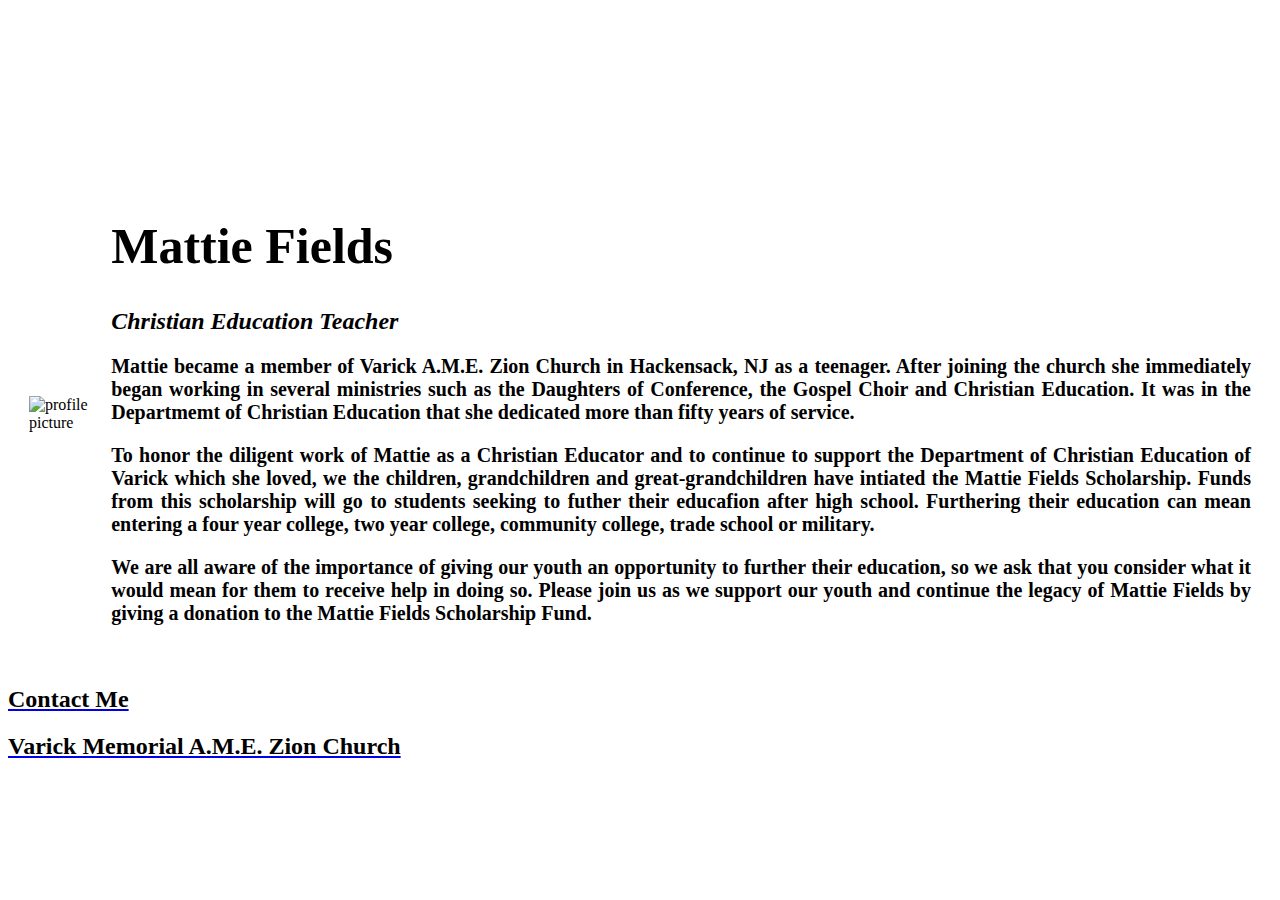
==== index.html @ b54bc1e9 "Update index.html" ====
<!DOCTYPE html>
<html lang="en" dir="ltr">
<head>

  <meta charset="utf-8">
  <title><h1>Mattie Fields Christian Education Scholarship</h1></title>
  <link rel="stylesheet" href="style.css">

</head>

<body>

  <center>
  <video align width="500"autoplay loop >
  <source src="/videos/prayingwbible1.mp4" type="video/mp4">

</video>  </center>
  <table cellspacing="20">
    <tr>
      <td><img src="images/mattie.png" alt="profile picture"></td>
      <td><h1>Mattie Fields</h1>
      <p><h2><em><strong>Christian Education Teacher</strong></em></h2></p>
      <p style="text-align: justify;"><strong> Mattie became a member of Varick A.M.E. Zion Church in Hackensack, NJ as
        a teenager. After joining the church she immediately began working in several ministries such
        as the Daughters of Conference, the Gospel Choir and Christian Education.  It was in the
        Departmemt of Christian Education that she dedicated more than fifty years of service.</strong>
      </p>
      <p style="text-align: justify;"><strong>To honor the diligent work of Mattie as a Christian Educator and to continue to
      support the Department of Christian Education of Varick which she loved, we the children,
      grandchildren and great-grandchildren have intiated the Mattie Fields Scholarship. Funds
      from this scholarship will go to students seeking to futher their educafion after high school.
      Furthering their education can mean entering a four year college, two year college, community
      college, trade school or military.</strong></p>
      <p style="text-align: justify;"><strong>We are all aware of the importance of giving our
       youth an opportunity to further their education, so we ask that you consider what it would
       mean for them to receive help in doing so.  Please join us as we support our youth and
       continue the legacy of Mattie Fields by giving a donation to the Mattie Fields Scholarship Fund.
      </strong></p>
    </td>
    </tr>
  </table>

      <a href="contact.html"><h2>Contact Me</h2></a>
      <a href="https://www.vmamez.org/about-us/church-history/"><h2>Varick Memorial A.M.E. Zion Church</h2></a>
</body>


</html>
---- style.css ----
body {

  background-image: url('./images/cherryblossoms.jpg');
}

hr {

  border-style: dotted none none;
  border-color: gray;
  border-width: 7px;
  height:15px;
  width: 150px;

}
h1 {

  color:#000000 ; font-family: cursive; font-weight: bold; font-size: 50px

}



h3 {

  color:#66BFBF;font-size: 25px

}

p {

  font-size: 20px

}
h2 {

  color:#000000;

}
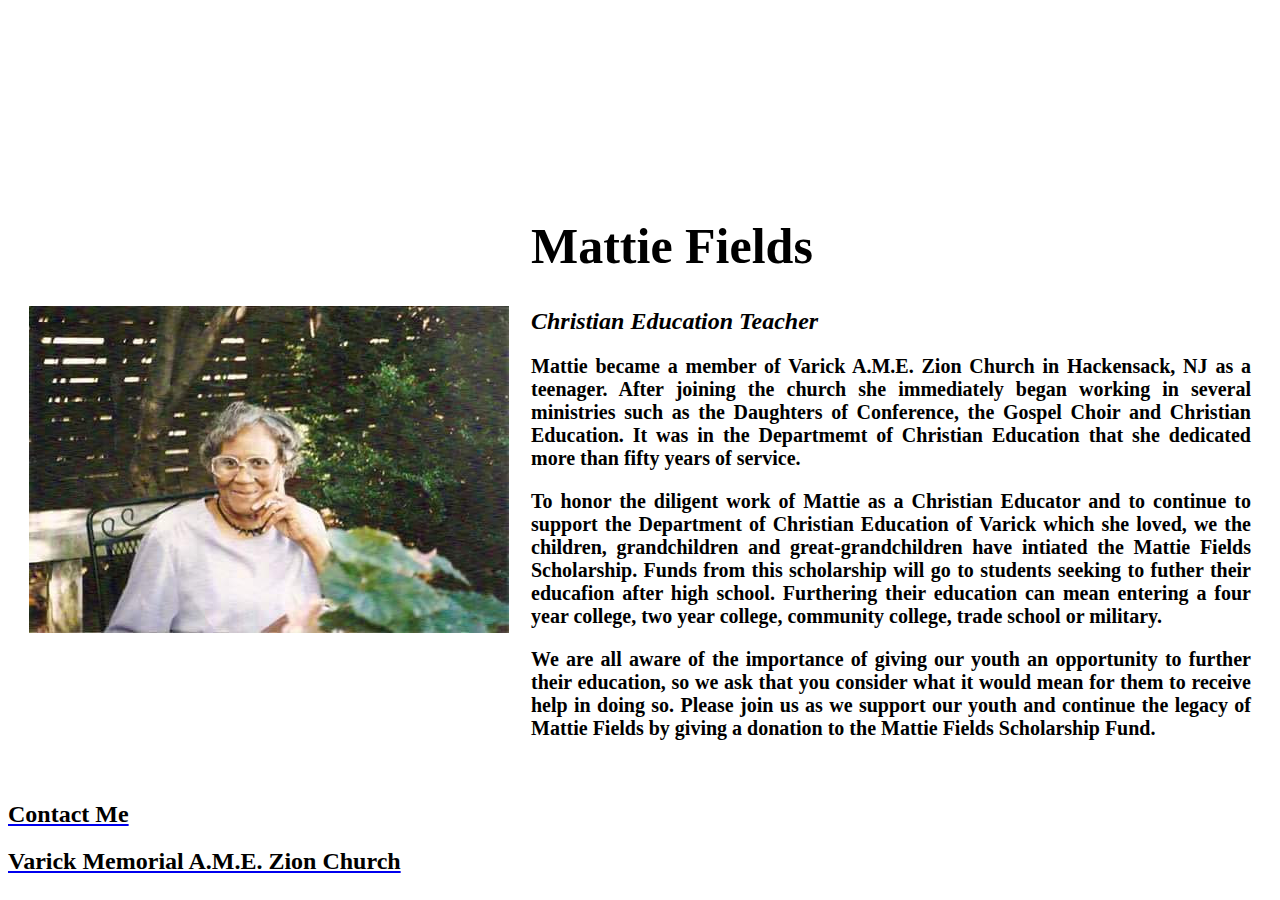
==== commit 08e807b1: "Update index.html" ====
--- a/index.html
+++ b/index.html
@@ -17,7 +17,7 @@
 </video>  </center>
   <table cellspacing="20">
     <tr>
-      <td><img src="images/mattie.png" alt="profile picture"></td>
+      <td><img src="mattie.png" alt="profile picture"></td>
       <td><h1>Mattie Fields</h1>
       <p><h2><em><strong>Christian Education Teacher</strong></em></h2></p>
       <p style="text-align: justify;"><strong> Mattie became a member of Varick A.M.E. Zion Church in Hackensack, NJ as
--- a/style.css
+++ b/style.css
@@ -1,6 +1,6 @@
 body {
 
-  background-image: url('./images/cherryblossoms.jpg');
+  background-image: url("./images/cherryblossoms.png");
 }
 
 hr {
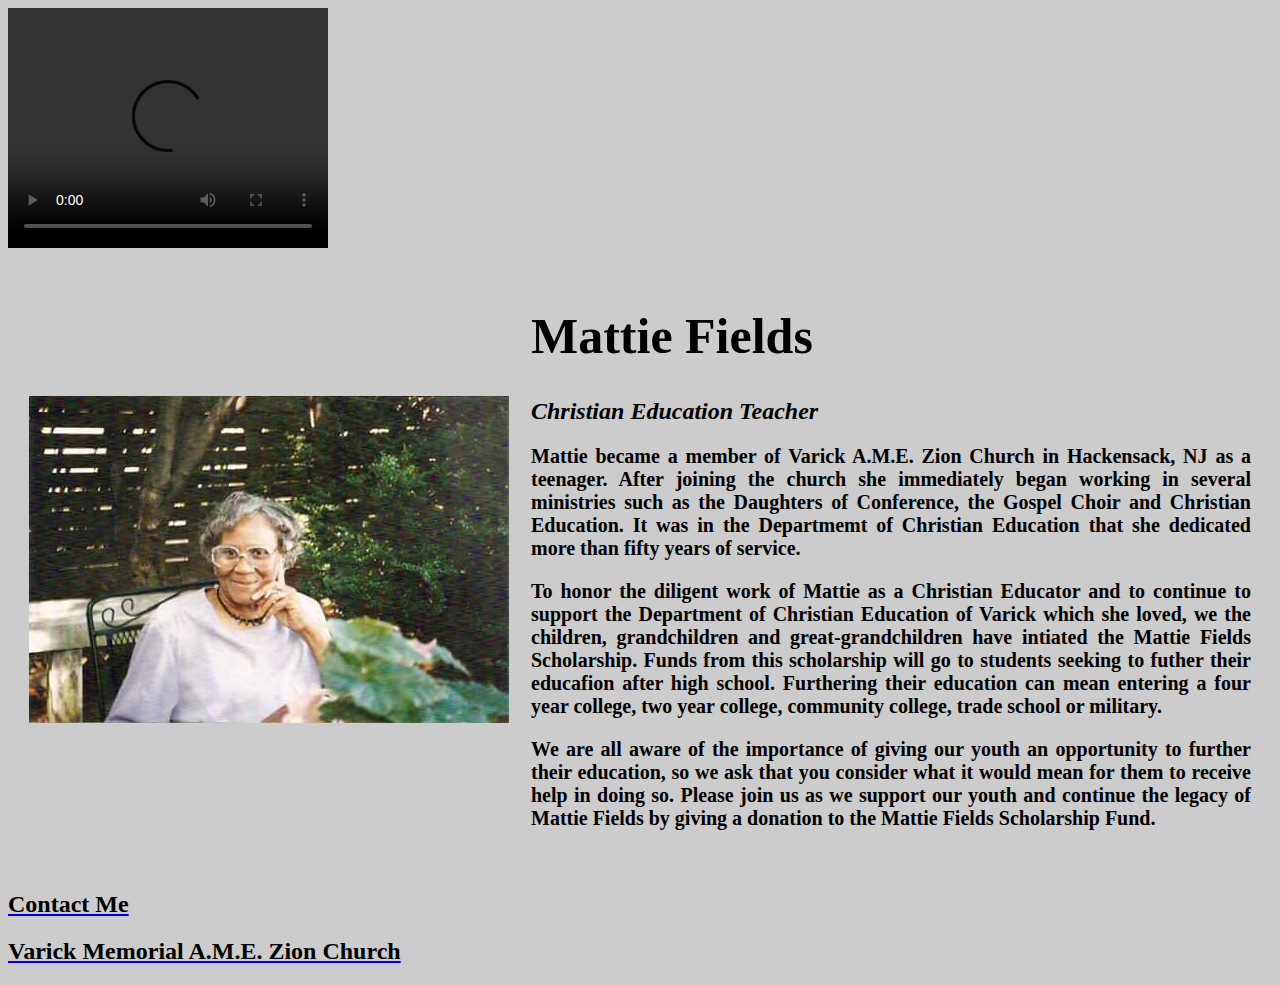
==== commit 8d7056d1: "Update index.html" ====
--- a/index.html
+++ b/index.html
@@ -5,16 +5,22 @@
   <meta charset="utf-8">
   <title><h1>Mattie Fields Christian Education Scholarship</h1></title>
   <link rel="stylesheet" href="style.css">
-
+<style> 
+    body {
+     background-image: url("cherryblossoms.png");
+    background-color: #cccccc;
+    }
+</style>
+    
 </head>
 
 <body>
-
-  <center>
-  <video align width="500"autoplay loop >
-  <source src="/videos/prayingwbible1.mp4" type="video/mp4">
-
-</video>  </center>
+<div class="video">  
+  <video width="320" height="240" controls>
+    <source src="prayingwbible1.mp4" type="video/mp4">
+</video>
+</div>
+  
   <table cellspacing="20">
     <tr>
       <td><img src="mattie.png" alt="profile picture"></td>
--- a/style.css
+++ b/style.css
@@ -1,6 +1,6 @@
 body {
 
-  background-image: url("./images/cherryblossoms.png");
+  background-image: url("cherryblossoms.png");
 }
 
 hr {
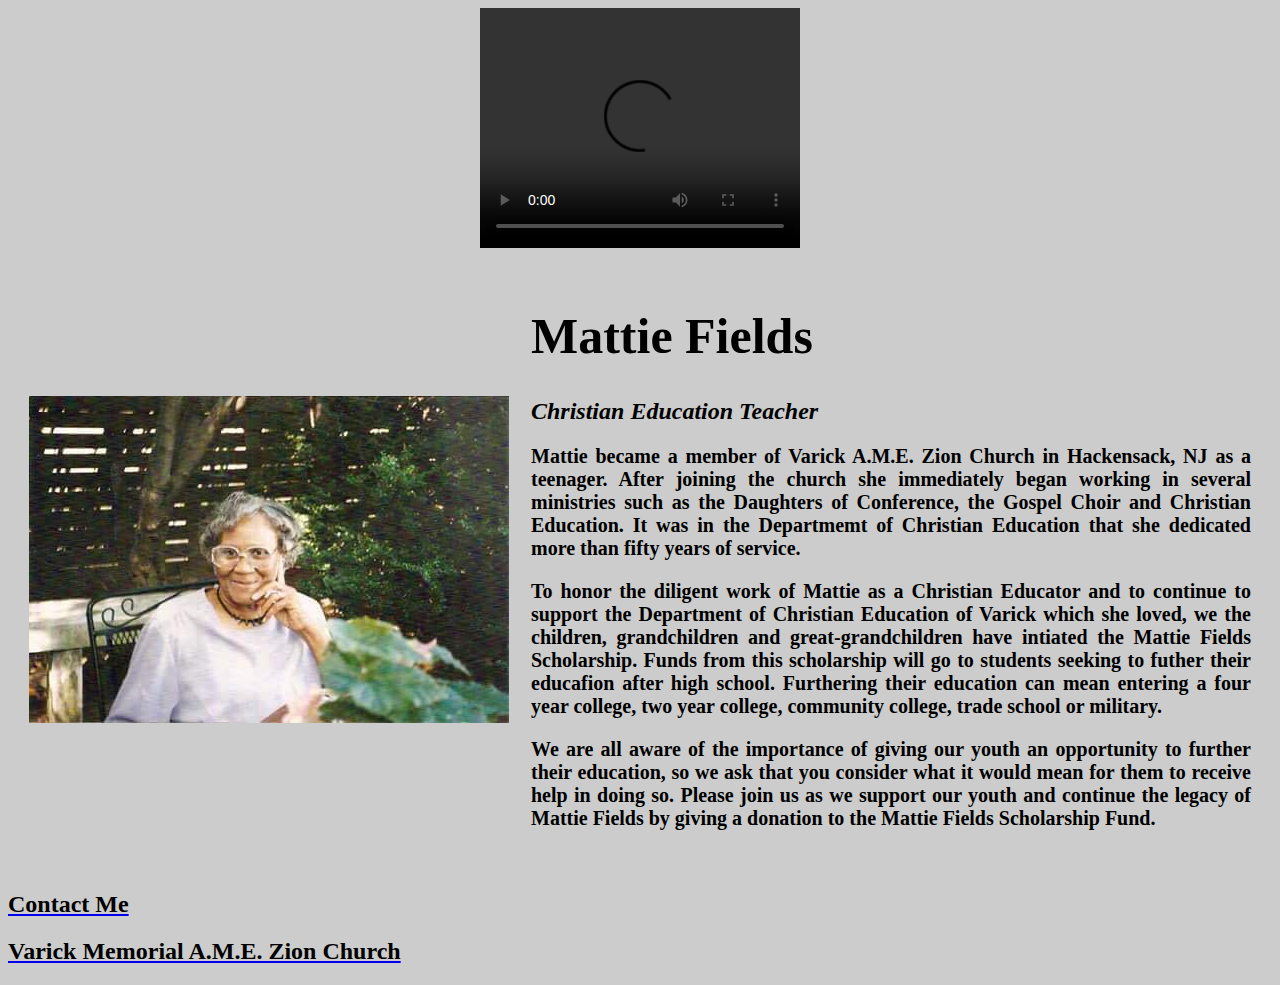
==== commit 616efb43: "Update index.html" ====
--- a/index.html
+++ b/index.html
@@ -16,9 +16,11 @@
 
 <body>
 <div class="video">  
-  <video width="320" height="240" controls>
+  <center>
+  <video width="320" height="240" controls autoplay>
     <source src="prayingwbible1.mp4" type="video/mp4">
-</video>
+   </video> 
+  </center>
 </div>
   
   <table cellspacing="20">
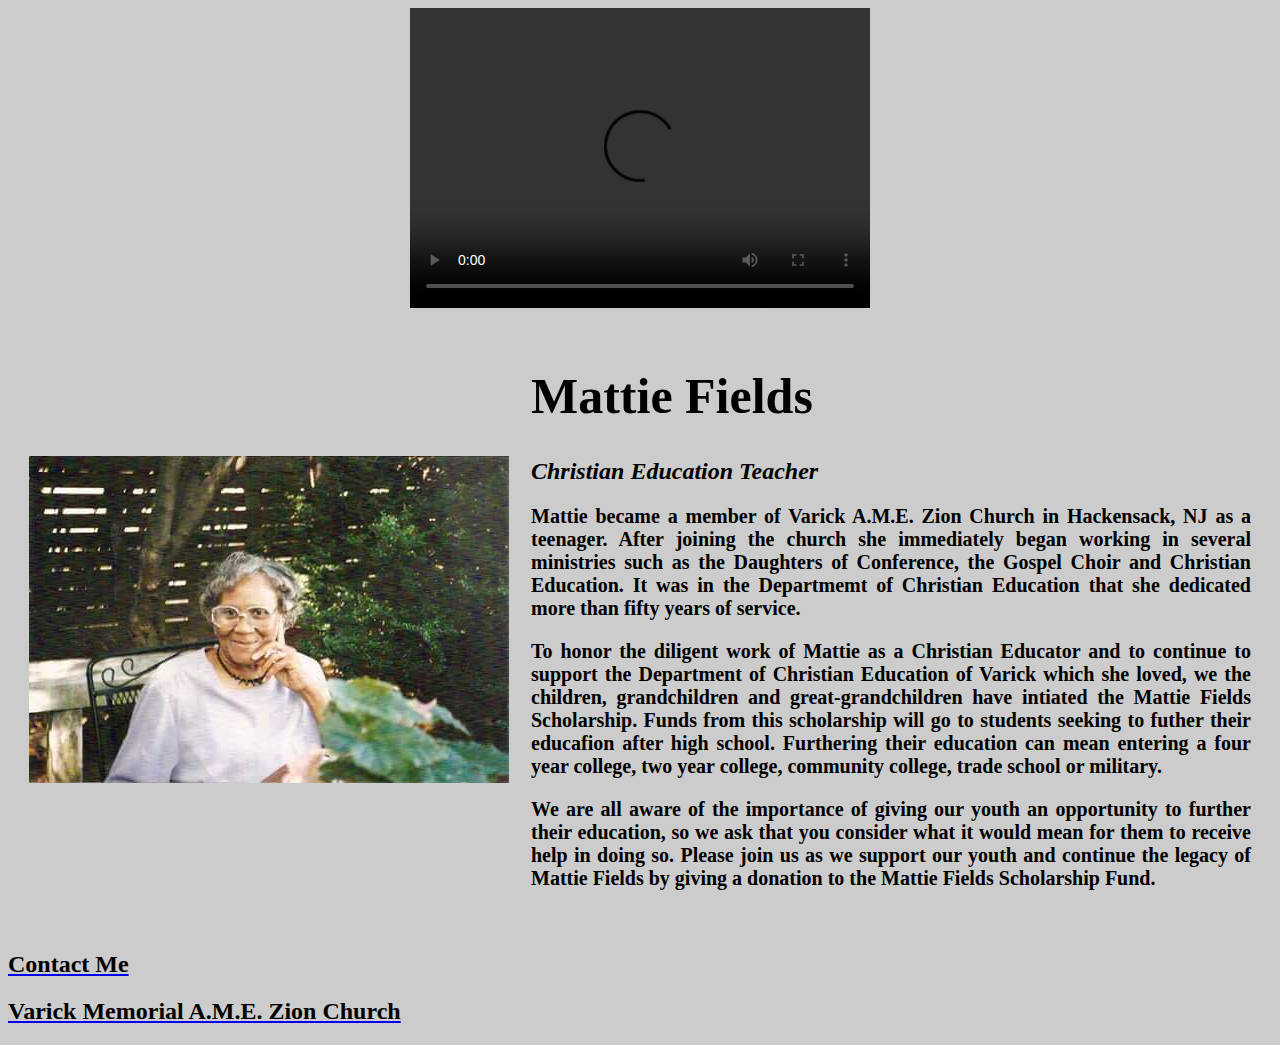
==== commit 4d590e78: "Update index.html" ====
--- a/index.html
+++ b/index.html
@@ -17,7 +17,7 @@
 <body>
 <div class="video">  
   <center>
-  <video width="320" height="240" controls autoplay>
+  <video width="460" height="300" controls autoplay>
     <source src="prayingwbible1.mp4" type="video/mp4">
    </video> 
   </center>
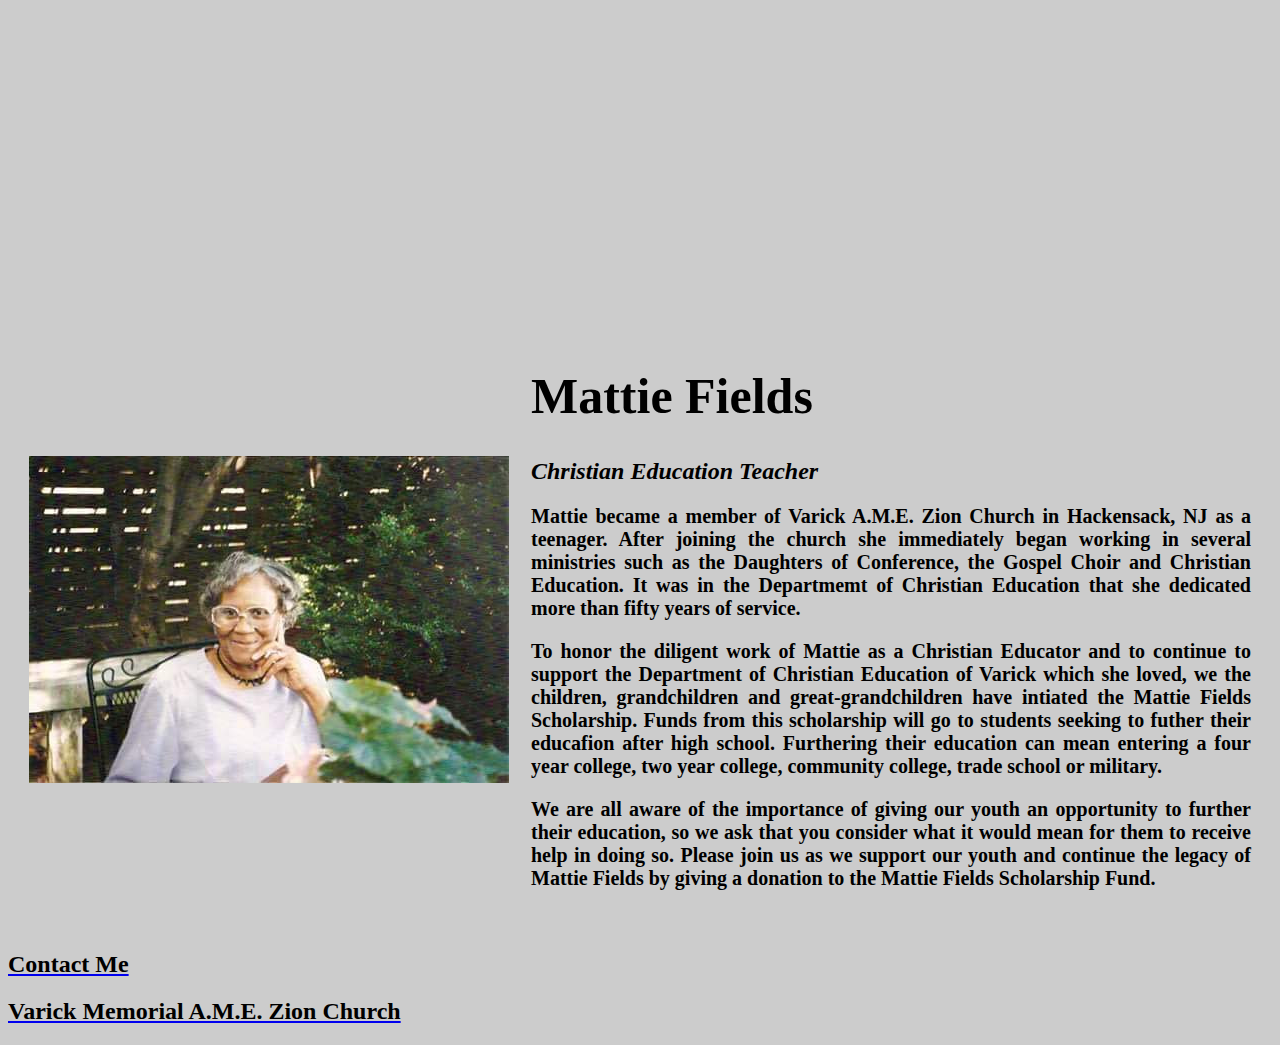
==== commit d07b5b9b: "Update index.html" ====
--- a/index.html
+++ b/index.html
@@ -17,7 +17,7 @@
 <body>
 <div class="video">  
   <center>
-  <video width="460" height="300" controls autoplay>
+  <video width="460" height="300" autoplay>
     <source src="prayingwbible1.mp4" type="video/mp4">
    </video> 
   </center>
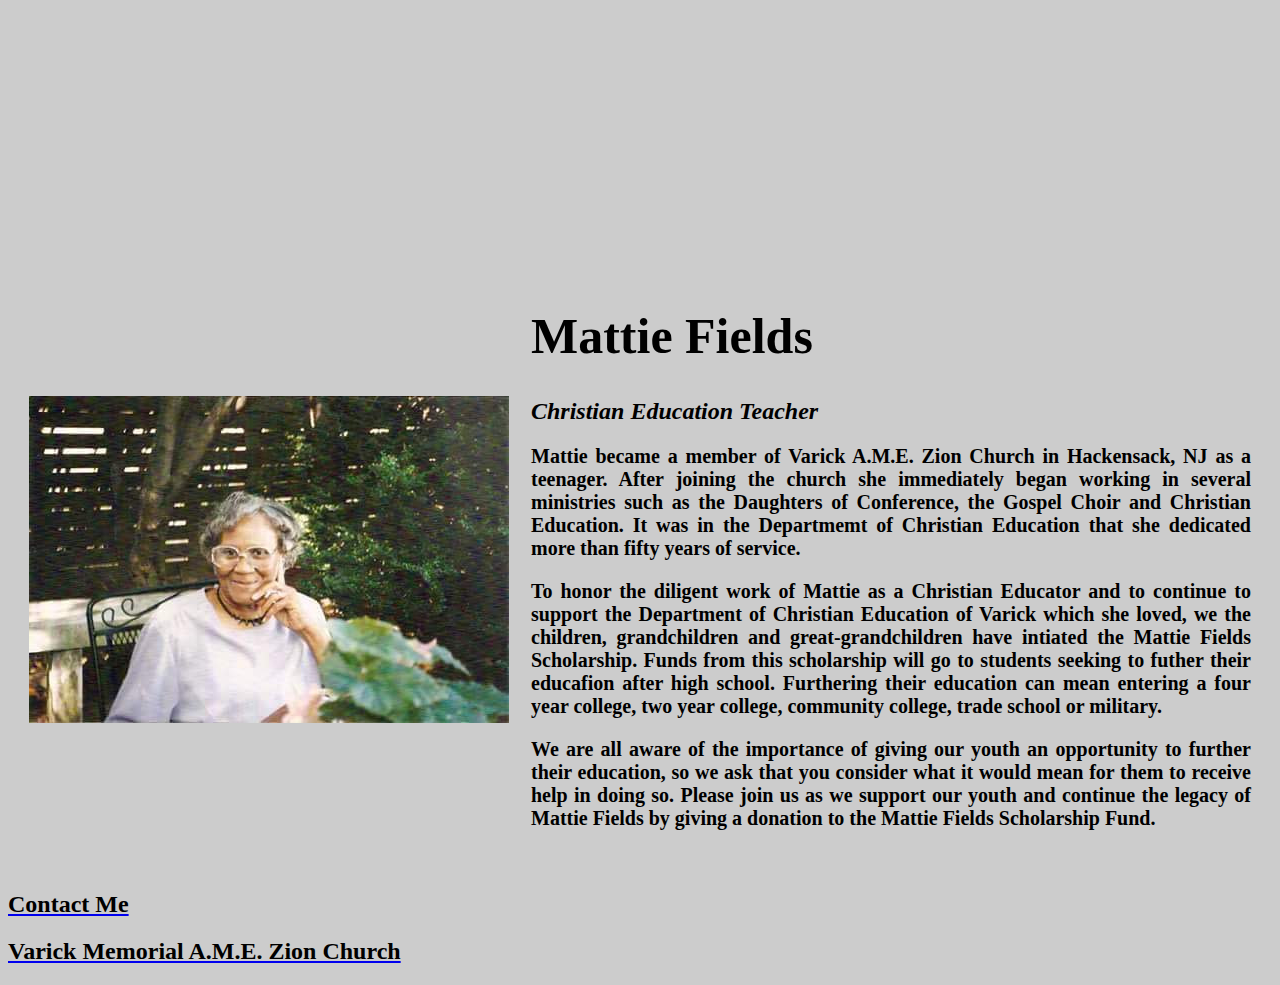
==== commit 37005cf6: "Update index.html" ====
--- a/index.html
+++ b/index.html
@@ -17,7 +17,7 @@
 <body>
 <div class="video">  
   <center>
-  <video width="460" height="300" autoplay>
+  <video width="350" height="240" autoplay>
     <source src="prayingwbible1.mp4" type="video/mp4">
    </video> 
   </center>
